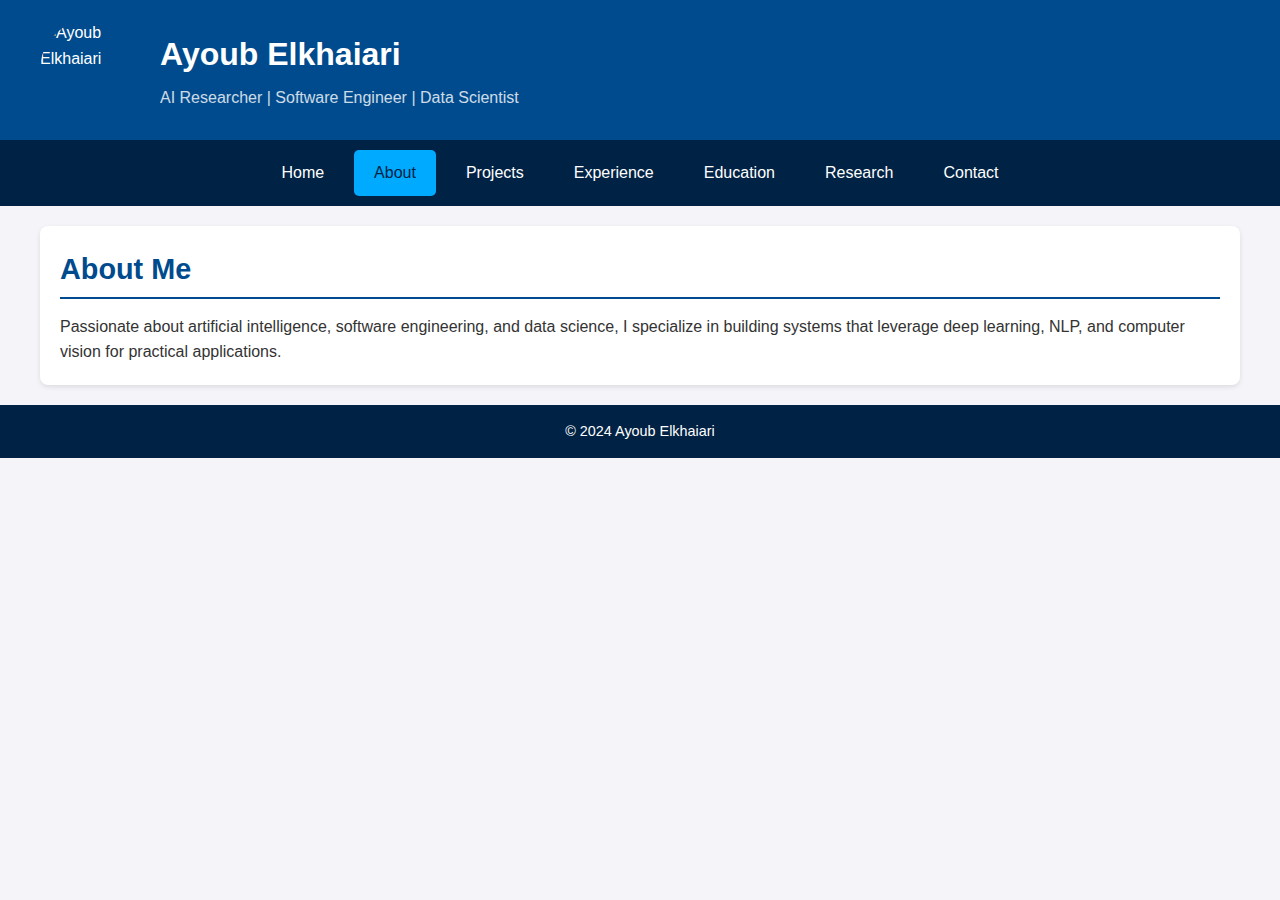
==== about.html @ f76ba7e3 "portfolio" ====
<!DOCTYPE html>
<html lang="en">
<head>
    <meta charset="UTF-8">
    <meta name="viewport" content="width=device-width, initial-scale=1.0">
    <title>About - Ayoub Elkhaiari</title>
    <link rel="stylesheet" href="styles.css">
</head>
<body>
    <header>
        <div class="header-container">
            <img src="images/profile.jpg" alt="Ayoub Elkhaiari" class="profile-picture">
            <div class="header-info">
                <h1>Ayoub Elkhaiari</h1>
                <p>AI Researcher | Software Engineer | Data Scientist</p>
            </div>
        </div>
    </header>

    <nav>
        <a href="index.html">Home</a>
        <a href="about.html" class="active">About</a>
        <a href="projects.html">Projects</a>
        <a href="experience.html">Experience</a>
        <a href="education.html">Education</a>
        <a href="research.html">Research</a>
        <a href="contact.html">Contact</a>
    </nav>

    <main>
        <section>
            <h2>About Me</h2>
            <p>
                Passionate about artificial intelligence, software engineering, and data science, I specialize in building systems that leverage deep learning, NLP, and computer vision for practical applications.
            </p>
        </section>
    </main>

    <footer>
        <p>&copy; 2024 Ayoub Elkhaiari</p>
    </footer>
</body>
</html>
---- styles.css ----
/* General Reset */
* {
    margin: 0;
    padding: 0;
    box-sizing: border-box;
    font-family: 'Arial', sans-serif;
}

/* Body Styling */
body {
    background-color: #f4f4f9;
    color: #333;
    line-height: 1.6;
}

/* Header */
header {
    display: flex;
    align-items: center;
    padding: 20px;
    background: #004b8d;
    color: #fff;
}

.header-container {
    display: flex;
    align-items: center;
    max-width: 1200px;
    margin: 0 auto;
    width: 100%;
}

.profile-picture {
    width: 100px;
    height: 100px;
    border-radius: 50%;
    margin-right: 20px;
}

.header-info h1 {
    font-size: 2rem;
    margin-bottom: 5px;
}

.header-info p {
    font-size: 1rem;
    opacity: 0.8;
}

/* Navbar */
nav {
    display: flex;
    justify-content: center;
    background: #002244;
    padding: 10px 0;
}

nav a {
    color: #fff;
    text-decoration: none;
    padding: 10px 20px;
    margin: 0 5px;
    transition: background 0.3s, color 0.3s;
    border-radius: 5px;
}

nav a:hover, nav a.active {
    background: #00aaff;
    color: #002244;
}

/* Main Section */
main {
    max-width: 1200px;
    margin: 20px auto;
    padding: 20px;
    background: #fff;
    box-shadow: 0 2px 5px rgba(0, 0, 0, 0.1);
    border-radius: 8px;
}

/* Section Titles */
h2 {
    color: #004b8d;
    margin-bottom: 15px;
    font-size: 1.8rem;
    border-bottom: 2px solid #004b8d;
    padding-bottom: 5px;
}

/* Lists */
ul {
    list-style: none;
    margin: 15px 0;
    padding: 0;
}

ul li {
    margin-bottom: 10px;
    padding: 10px;
    background: #f4f4f9;
    border: 1px solid #ddd;
    border-radius: 5px;
}

/* Forms */
form {
    max-width: 600px;
    margin: 20px 0;
}

form label {
    display: block;
    margin-bottom: 5px;
    font-weight: bold;
}

form input, form textarea, form button {
    width: 100%;
    padding: 10px;
    margin-bottom: 15px;
    border: 1px solid #ddd;
    border-radius: 5px;
}

form button {
    background: #004b8d;
    color: #fff;
    border: none;
    cursor: pointer;
    transition: background 0.3s;
}

form button:hover {
    background: #002244;
}

/* Social Links */
.social-links {
    margin-top: 20px;
}

.social-links h3 {
    margin-bottom: 10px;
    font-size: 1.2rem;
    color: #333;
}

.social-links a {
    color: #004b8d;
    text-decoration: none;
    margin: 0 5px;
    font-size: 1rem;
    transition: color 0.3s;
}

.social-links a:hover {
    color: #00aaff;
}

/* Footer */
footer {
    text-align: center;
    padding: 15px 0;
    background: #002244;
    color: #fff;
    margin-top: 20px;
    font-size: 0.9rem;
}
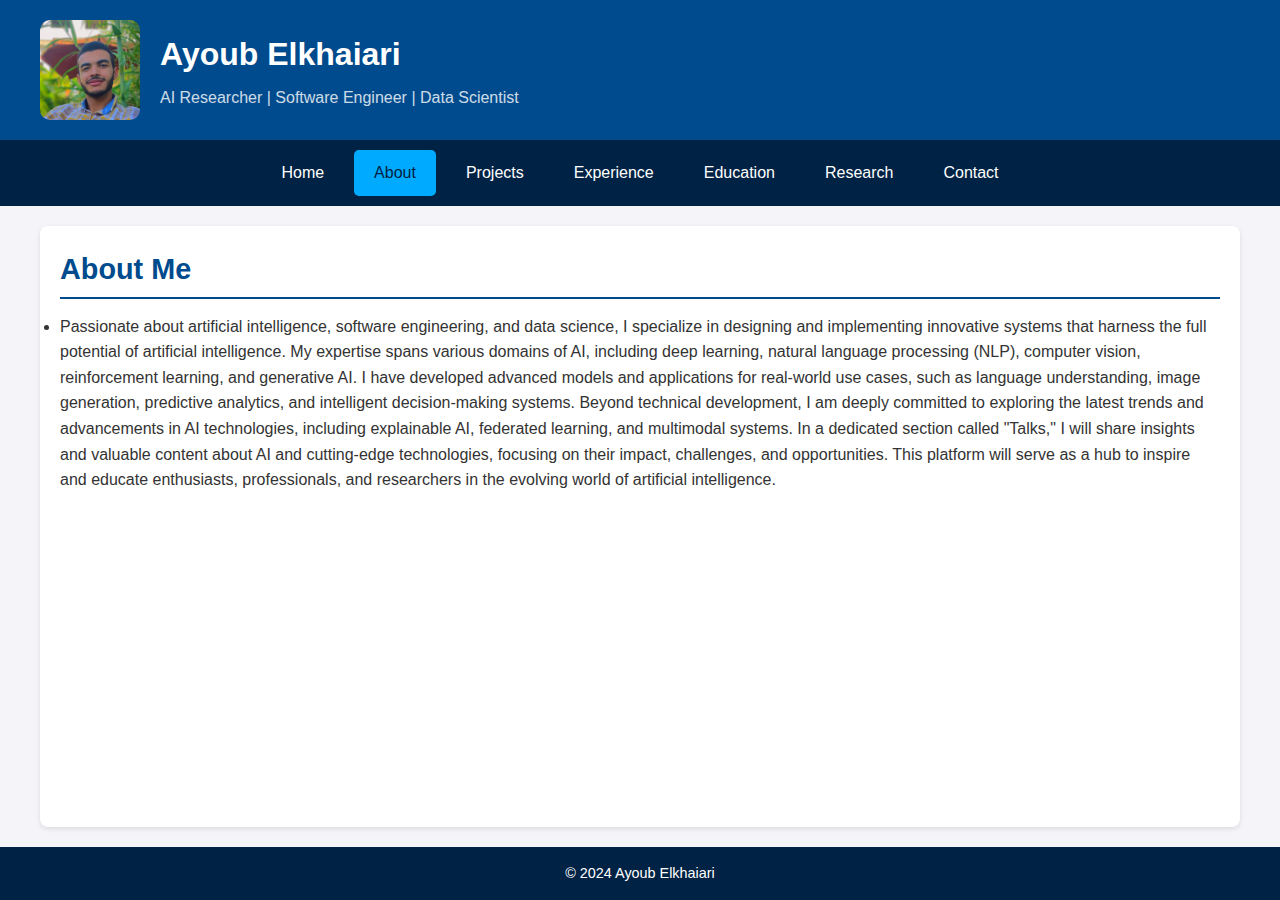
==== commit ab7339c6: "portfolio" ====
--- a/about.html
+++ b/about.html
@@ -1,11 +1,13 @@
 <!DOCTYPE html>
 <html lang="en">
+
 <head>
     <meta charset="UTF-8">
     <meta name="viewport" content="width=device-width, initial-scale=1.0">
     <title>About - Ayoub Elkhaiari</title>
     <link rel="stylesheet" href="styles.css">
 </head>
+
 <body>
     <header>
         <div class="header-container">
@@ -30,9 +32,19 @@
     <main>
         <section>
             <h2>About Me</h2>
-            <p>
-                Passionate about artificial intelligence, software engineering, and data science, I specialize in building systems that leverage deep learning, NLP, and computer vision for practical applications.
-            </p>
+            <li>
+
+                Passionate about artificial intelligence, software engineering, and data science, I specialize in
+                designing and implementing innovative systems that harness the full potential of artificial
+                intelligence. My expertise spans various domains of AI, including deep learning, natural language
+                processing (NLP), computer vision, reinforcement learning, and generative AI. I have developed advanced
+                models and applications for real-world use cases, such as language understanding, image generation,
+                predictive analytics, and intelligent decision-making systems. Beyond technical development, I am deeply
+                committed to exploring the latest trends and advancements in AI technologies, including explainable AI,
+                federated learning, and multimodal systems. In a dedicated section called "Talks," I will share insights
+                and valuable content about AI and cutting-edge technologies, focusing on their impact, challenges, and
+                opportunities. This platform will serve as a hub to inspire and educate enthusiasts, professionals, and
+                researchers in the evolving world of artificial intelligence. </li>
         </section>
     </main>
 
@@ -40,4 +52,5 @@
         <p>&copy; 2024 Ayoub Elkhaiari</p>
     </footer>
 </body>
-</html>
+
+</html>--- a/styles.css
+++ b/styles.css
@@ -6,8 +6,15 @@
     font-family: 'Arial', sans-serif;
 }
 
-/* Body Styling */
+/* Body and HTML Setup for Flexbox */
+html, body {
+    height: 100%; /* Make sure the page height fills the viewport */
+}
+
 body {
+    display: flex;
+    flex-direction: column;
+    min-height: 100%;
     background-color: #f4f4f9;
     color: #333;
     line-height: 1.6;
@@ -33,7 +40,7 @@
 .profile-picture {
     width: 100px;
     height: 100px;
-    border-radius: 50%;
+    border-radius: 10%;
     margin-right: 20px;
 }
 
@@ -71,6 +78,7 @@
 
 /* Main Section */
 main {
+    flex: 1; /* Pushes the footer down */
     max-width: 1200px;
     margin: 20px auto;
     padding: 20px;
@@ -164,6 +172,9 @@
     padding: 15px 0;
     background: #002244;
     color: #fff;
-    margin-top: 20px;
     font-size: 0.9rem;
+    width: 100%;
+    margin-top: auto; /* Ensures footer stays at the bottom */
+    position: relative;
+    bottom: 0;
 }
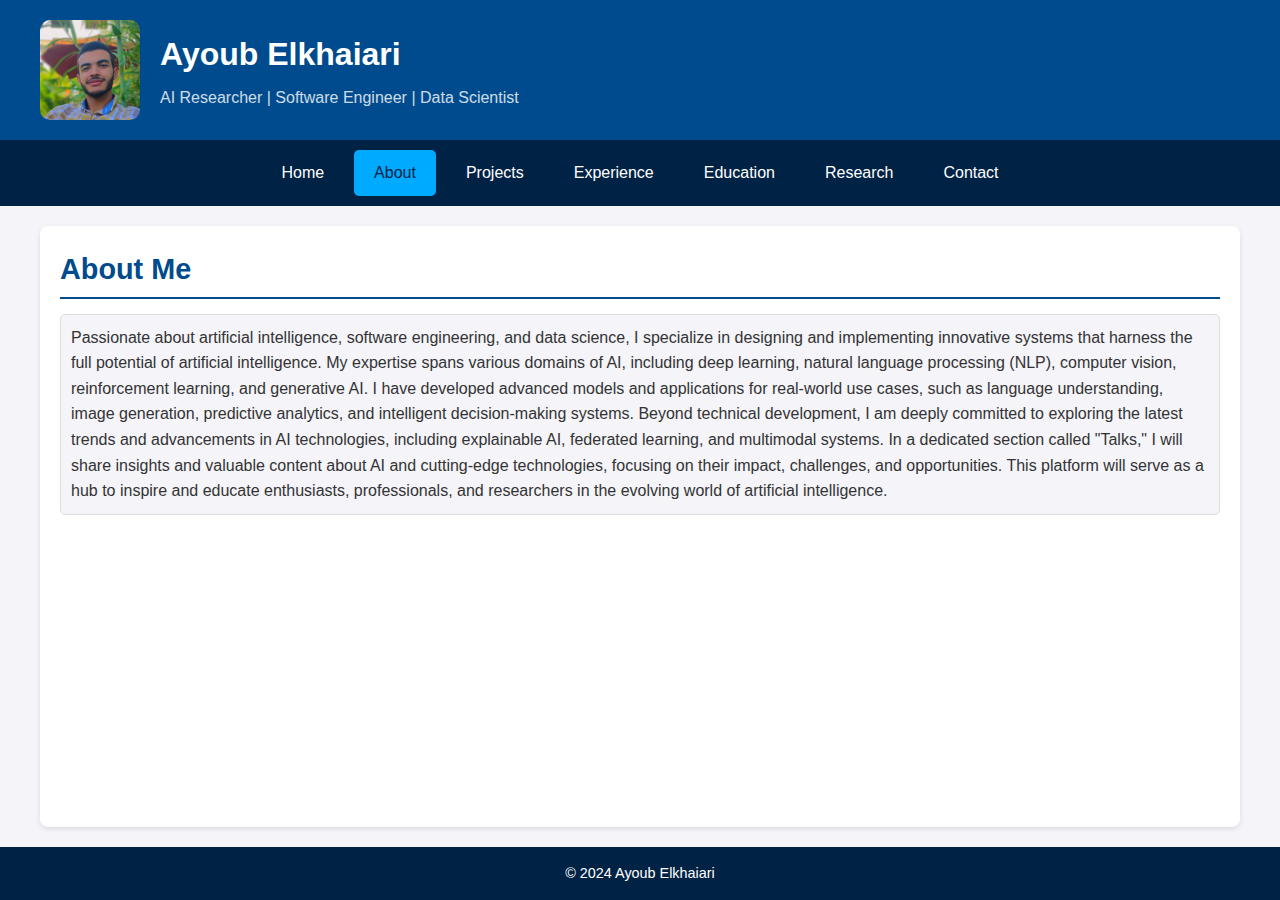
==== commit 9345d980: "portfolio" ====
--- a/about.html
+++ b/about.html
@@ -32,19 +32,21 @@
     <main>
         <section>
             <h2>About Me</h2>
-            <li>
+            <ul>
+                <li>
 
-                Passionate about artificial intelligence, software engineering, and data science, I specialize in
-                designing and implementing innovative systems that harness the full potential of artificial
-                intelligence. My expertise spans various domains of AI, including deep learning, natural language
-                processing (NLP), computer vision, reinforcement learning, and generative AI. I have developed advanced
-                models and applications for real-world use cases, such as language understanding, image generation,
-                predictive analytics, and intelligent decision-making systems. Beyond technical development, I am deeply
-                committed to exploring the latest trends and advancements in AI technologies, including explainable AI,
-                federated learning, and multimodal systems. In a dedicated section called "Talks," I will share insights
-                and valuable content about AI and cutting-edge technologies, focusing on their impact, challenges, and
-                opportunities. This platform will serve as a hub to inspire and educate enthusiasts, professionals, and
-                researchers in the evolving world of artificial intelligence. </li>
+                    Passionate about artificial intelligence, software engineering, and data science, I specialize in
+                    designing and implementing innovative systems that harness the full potential of artificial
+                    intelligence. My expertise spans various domains of AI, including deep learning, natural language
+                    processing (NLP), computer vision, reinforcement learning, and generative AI. I have developed advanced
+                    models and applications for real-world use cases, such as language understanding, image generation,
+                    predictive analytics, and intelligent decision-making systems. Beyond technical development, I am deeply
+                    committed to exploring the latest trends and advancements in AI technologies, including explainable AI,
+                    federated learning, and multimodal systems. In a dedicated section called "Talks," I will share insights
+                    and valuable content about AI and cutting-edge technologies, focusing on their impact, challenges, and
+                    opportunities. This platform will serve as a hub to inspire and educate enthusiasts, professionals, and
+                    researchers in the evolving world of artificial intelligence. </li>
+            </ul>
         </section>
     </main>
 
